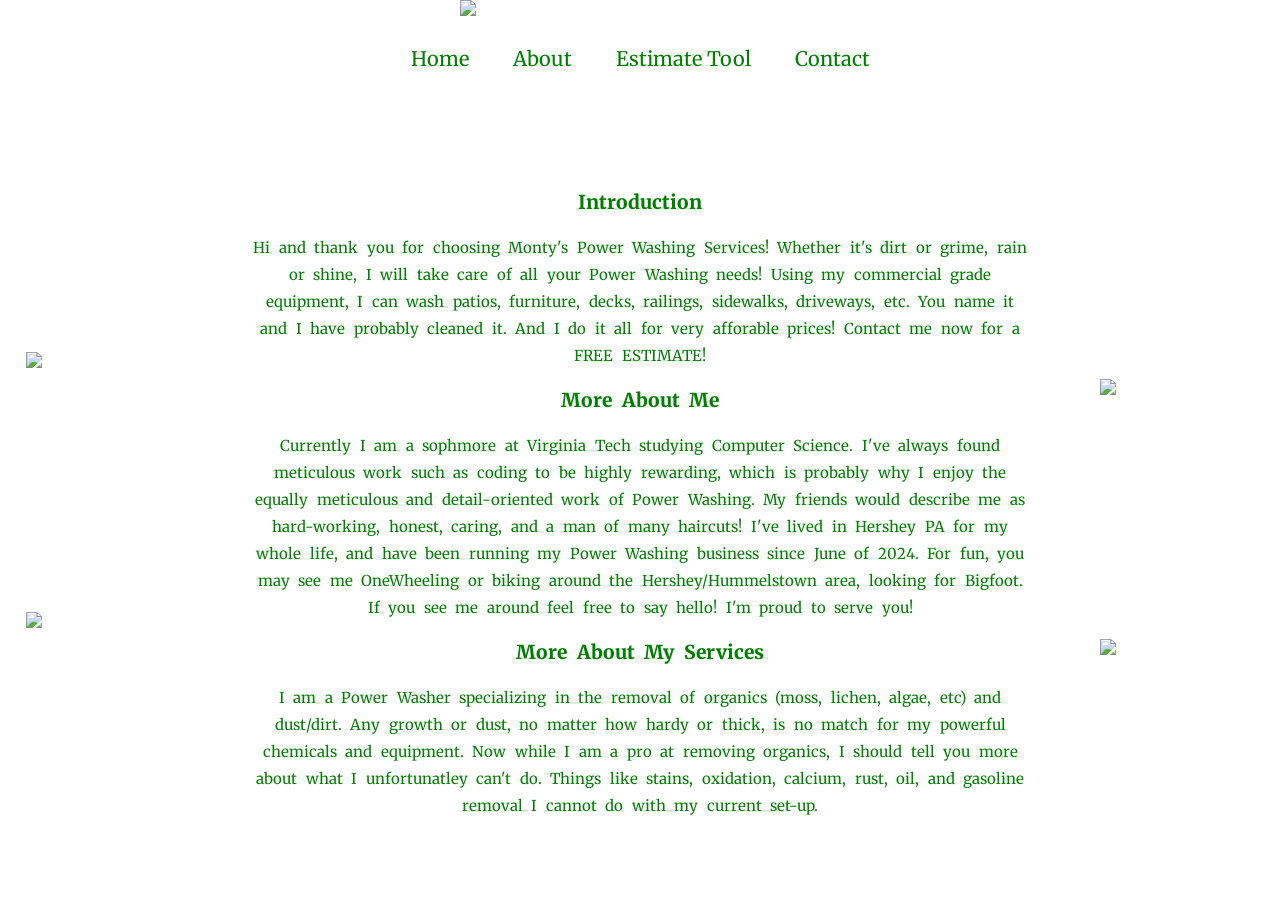
==== about.html @ 900a5e8a "Add files via upload" ====
<!DOCTYPE html>
<html lang="en">
<head>
    <meta charset="UTF-8">
    <meta name="viewport" content="width=device-width, initial-scale=1.0">
    <link href = "styles.css" type = "text/css" rel = "stylesheet">
    <link href = "about.css" type = "text/css" rel = "stylesheet">
    <title>Monty's Power Washing - About Me</title>
    
</head>
<body class = "container full-height-grow">
    <script src="https://cdn.jsdelivr.net/npm/swiper@11/swiper-bundle.min.js"></script>
    
    <header class = "main-header">
        <a href= "/" class="brand-logo">
            <img src = "/Pictures/logo.png" />
        </a>
        
    </header>
    <nav class = "main-nav">
        <ul class = "nav-links">
            <li><a href = "index.html">Home</a></li>
            <li><a href = "about.html">About</a></li>
            <li><a href = "estimate-tool.html">Estimate Tool</a></li>
            <li><a href = "contact.html">Contact</a></li>
        </ul>
    </nav>


    <div class = "about">
        <div class = "top-pictures">
            <img src = "/Pictures/IMG_7458.JPG">
            <img src = "/Pictures/IMG_6846.JPG">
        </div>
        <div class = "main-text">
            
                <h1 class = "title">
                    Introduction
                </h1>
                <p class = "paragraph">
                    Hi and thank you for choosing Monty's Power Washing Services!
                    Whether it's dirt or grime, rain or shine, I will take care of 
                    all your Power Washing needs! Using my commercial grade
                    equipment, I can wash patios, furniture, decks, railings, sidewalks,
                    driveways, etc. You name it and I have probably cleaned it. And 
                    I do it all for very afforable prices! Contact me now for a 
                    FREE ESTIMATE!
                </p>
            
            
                <h1 class = "title">
                    More About Me
                </h1>
                <p class = "paragraph">
                    Currently I am a sophmore at Virginia Tech studying Computer Science.
                    I've always found meticulous work such as coding to be highly rewarding,
                    which is probably why I enjoy the equally meticulous and detail-oriented work of Power Washing.
                    My friends would describe me as hard-working, honest, caring, and
                    a man of many haircuts!
                    I've lived in Hershey PA for my whole life, and have been running my 
                    Power Washing business since June of 2024. For fun, you may see me OneWheeling
                    or biking around the Hershey/Hummelstown area, looking for Bigfoot. If you see me around 
                    feel free to say hello! I'm proud to serve you!
                </p>

            
                <h1 class = "title">
                    More About My Services
                </h1>
                <p class = "paragraph">
                    I am a Power Washer specializing in the removal of organics
                    (moss, lichen, algae, etc) and dust/dirt. Any growth or dust, no matter
                    how hardy or thick, is no match for my powerful chemicals and equipment. 
                    Now while I am a pro at removing organics, I should tell you more 
                    about what I unfortunatley can't do. Things like 
                    stains, oxidation, calcium, rust, oil, and gasoline removal I cannot
                    do with my current set-up.
                </p>
            
        </div>
        <div class = "bottom-pictures">
            <img src = "/Pictures/IMG_2990_Original.JPG">
            <img src = "/Pictures/IMG_3120.JPG">
        </div>
    </div>
</body>
</html>
---- styles.css ----
@import url('https://fonts.googleapis.com/css2?family=Merriweather:ital,wght@0,300;0,400;0,700;0,900;1,300;1,400;1,700;1,900&display=swap');

* {
    box-sizing: border-box;
    padding: 0;
    margin: 0;
}


body {
    background-color: #FFFFFF;
    font-family: "Merriweather", serif;
    color: green;
    min-height: 100vh
}

.full-height-grow {
    display: flex;
    flex-direction: column;
}

.brand-logo {
    display: flex;
    justify-content: center;
    img {
        width: 40vmin;
    }
    color: inherit;
}

li, a {
    text-decoration: none;
    font-size: 2.5vw;
    font-size: max(12px, min(2.5vw, 20px)); 
    font-size: clamp(12px, 2.5vw, 20px);
    color: inherit;
}

.main-nav {
    display: flex;
    justify-content: space-between;
    align-items: center;
    text-align: center;
    padding: 30px 10%;
    margin: 0 auto;
}

.nav-links {
    list-style: none;
    margin: 0 auto;
}

.nav-links li {
    display: inline-block;
    text-align: center;
    padding: 0px 20px;
    padding-bottom: 50px
}

.nav-links li a:hover {
    color: lightgreen;
    background-color: rgb(83, 43, 43);
}



.title {
    font-size: 2.5vw;
    font-size: max(15px, min(2.5vw, 30px)); 
    font-size: clamp(15px, 2.5vw, 30px);
    padding: 1vmin;
    font-weight: 800;
    text-align: center;
}

.subtitle {
    text-align: center;
    font-size: 1.5vw;
    font-size: max(11px, min(1.5vw, 20px)); 
    font-size: clamp(11px, 1.5vw, 20px);
}

.paragraph {
    text-align: center;
    font-size: 1.5vw;
    font-size: max(11px, min(1.5vw, 22px)); 
    font-size: clamp(11px, 1.5vw, 22px);
    padding: 1vmin;
}
---- about.css ----
.main-nav {
    padding-bottom: 0px;
}

.nav-links li {
    padding-bottom: 4vh;
}

.about {
    display: flex;
    flex-direction: column;
    flex-grow: 1;
}

.main-text {
    display: flex;
    flex-grow: 1;
    flex-direction: column;
    text-align: center;
    justify-content: center;
    word-spacing: .5vh;
    line-height: 3vmin;
    padding: 0px 10vw;
    /*border: 3px solid rgba(0, 128, 0, 0.662);*/
}

@media (min-width: 1100px) {
    .main-text {
        padding: 0px 5vw;
        flex-direction: column;
        
    }
    
    .title {
        font-size: 1.5vw;
        font-size: max(15px, min(1.5vw, 20px)); 
        font-size: clamp(15px, 1.5vw, 20px);
    }

    .paragraph {
        font-size: 1.5vw;
        font-size: max(11px, min(1.5vw, 15px)); 
        font-size: clamp(11px, 1.5vw, 15px);
    }

    .about {
        flex-direction: row;
    }

    .top-pictures {
        flex-direction: column;
        align-items: center;
        img {
            width: 10vw;
            padding-bottom: 0;
            padding-left: 2vw;
        }
    }

    .bottom-pictures {
        flex-direction: column;
        align-items: center;
        img {
            width: 10vw;
            padding-top: 0;
            padding-right: 2vw;
        }
    }
}



.top-pictures {
    img {
        width: 20vmin;
        /*border: 3px solid rgba(0, 128, 0, 0.662);*/
    }
    display: flex;
    justify-content: space-evenly;
    padding-bottom: 3vh;
}

.bottom-pictures {
    img {
        width: 20vmin;
        /*border: 3px solid rgba(0, 128, 0, 0.662);*/
    }
    display: flex;
    justify-content: space-evenly;
    padding-top: 3vh;
}
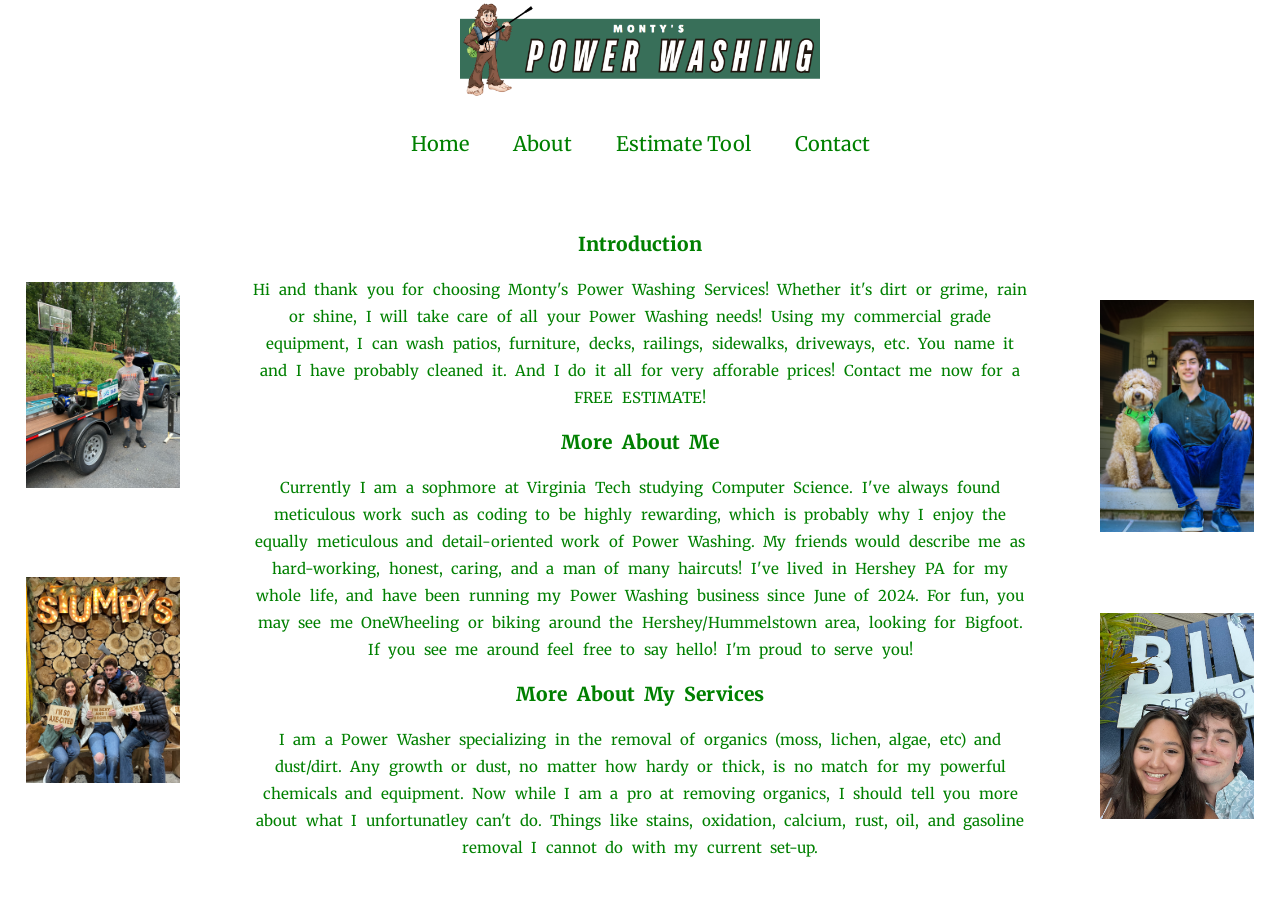
==== commit a907f5b0: "Picture_Fixes" ====
--- a/about.html
+++ b/about.html
@@ -13,7 +13,7 @@
     
     <header class = "main-header">
         <a href= "/" class="brand-logo">
-            <img src = "/Pictures/logo.png" />
+            <img src = "./Pictures/logo.png" />
         </a>
         
     </header>
@@ -29,8 +29,8 @@
 
     <div class = "about">
         <div class = "top-pictures">
-            <img src = "/Pictures/IMG_7458.JPG">
-            <img src = "/Pictures/IMG_6846.JPG">
+            <img src = "./Pictures/IMG_7458.JPG">
+            <img src = "./Pictures/IMG_6846.JPG">
         </div>
         <div class = "main-text">
             
@@ -79,8 +79,8 @@
             
         </div>
         <div class = "bottom-pictures">
-            <img src = "/Pictures/IMG_2990_Original.JPG">
-            <img src = "/Pictures/IMG_3120.JPG">
+            <img src = "./Pictures/IMG_2990_Original.JPG">
+            <img src = "./Pictures/IMG_3120.JPG">
         </div>
     </div>
 </body>
